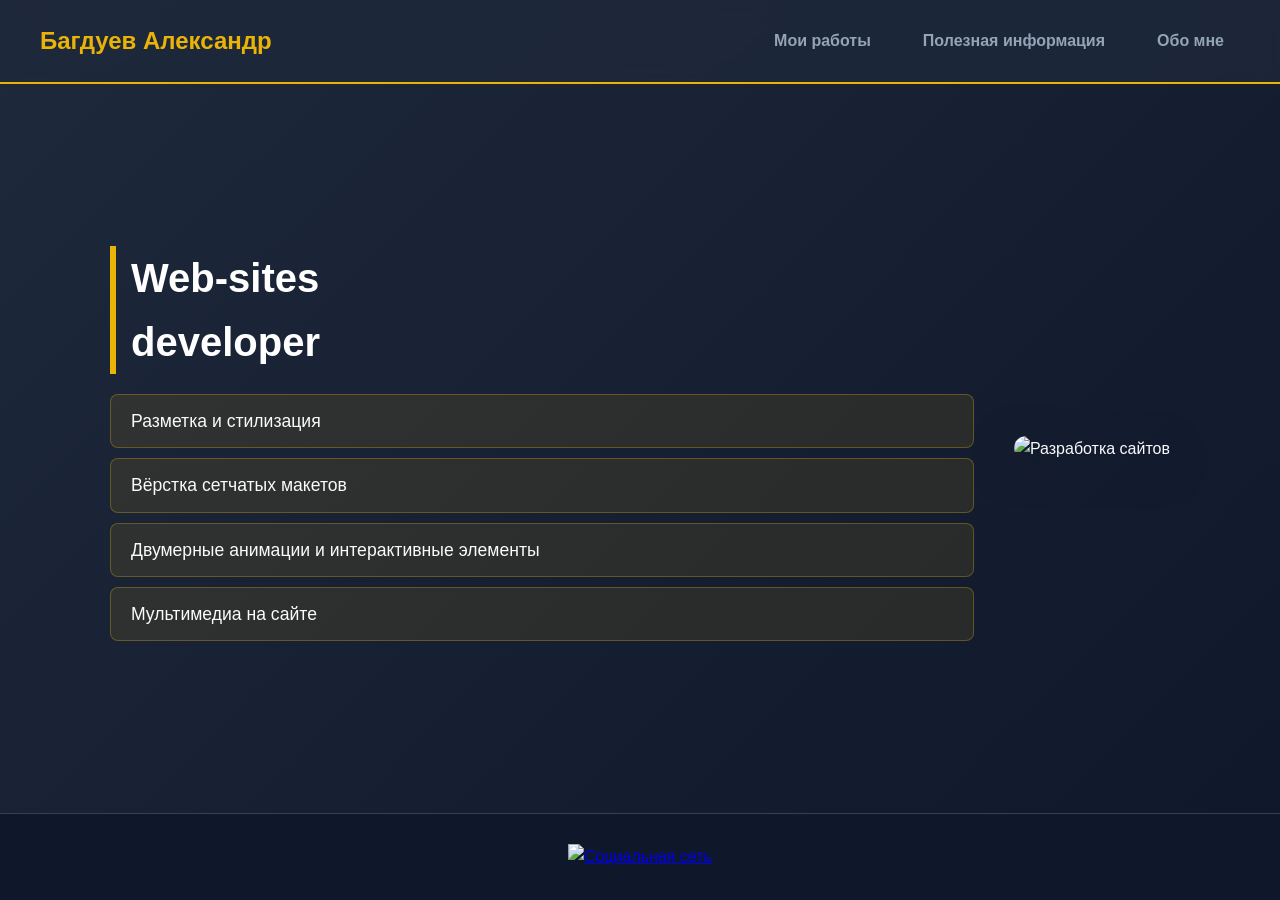
==== index.html @ 1c430585 "Add files via upload" ====
<!DOCTYPE html>
<html lang="ru">
<head>
  <meta charset="UTF-8">
  <meta name="viewport" content="width=device-width, initial-scale=1.0">
  <title>Багдуев Саша | Разработчик сайтов</title>
  <link rel="stylesheet" href="style.css"/>
</head>
<body>
  <header>
    <a class="link-header" href="index.html">Багдуев Александр</a>
    <nav>
      <a class="link-nav" href="mysites.html">Мои работы</a>
      <a class="link-nav" href="info.html">Полезная информация</a>
      <a class="link-nav" href="about.html">Обо мне</a>
    </nav>
  </header>
  
  <main class="hero-section">
    <div class="hero-text">
      <h1>Web-sites<br/>developer</h1>
      <ul class="skills-list">
        <li>Разметка и стилизация</li>
        <li>Вёрстка сетчатых макетов</li>
        <li>Двумерные анимации и интерактивные элементы</li>
        <li>Мультимедиа на сайте</li>
      </ul>
    </div>
    <div class="hero-image">
      <img src="https://learn.algoritmika.org/uploads/2021/04/carousel-1684591_0_1618254197.svg" alt="Разработка сайтов"/>
    </div>
  </main>
  
  <footer>
    <a class="social" href="#"><img src="https://learn.algoritmika.org/uploads/2021/04/Group%201_0_1618254571.png" alt="Социальная сеть"/></a>
  </footer>
</body>
</html>
---- style.css ----
/* Общие сбросы и настройки */
* {
  box-sizing: border-box;
  margin: 0;
  padding: 0;
}

body {
  font-family: 'Segoe UI', Tahoma, Geneva, Verdana, sans-serif;
  background: linear-gradient(135deg, #1e293b, #0f172a);
  color: #f8fafc;
  min-height: 100vh;
  display: flex;
  flex-direction: column;
  line-height: 1.6;
}

main {
  flex: 1;
  max-width: 1100px;
  width: 100%;
  margin: 0 auto;
  padding: 40px 20px;
}

/* Шапка сайта */
header {
  background-color: rgba(30, 41, 59, 0.8);
  backdrop-filter: blur(10px);
  padding: 20px 40px;
  display: flex;
  justify-content: space-between;
  align-items: center;
  border-bottom: 2px solid #eab308;
}

.link-header {
  color: #eab308;
  font-size: 1.5rem;
  font-weight: bold;
  text-decoration: none;
  transition: transform 0.2s;
}

.link-header:hover {
  transform: scale(1.05);
}

header nav {
  display: flex;
  gap: 20px;
}

.link-nav {
  color: #94a3b8;
  text-decoration: none;
  font-weight: 600;
  padding: 8px 16px;
  border-radius: 8px;
  transition: all 0.3s ease;
}

.link-nav:hover, .link-nav.active {
  color: #1e293b;
  background-color: #eab308;
}

/* Заголовки */
h1 {
  font-size: 2.5rem;
  color: #fff;
  margin-bottom: 20px;
  border-left: 6px solid #eab308;
  padding-left: 15px;
}

h2 {
  color: #eab308;
  margin: 30px 0 15px 0;
}

/* Главная страница (Hero Section) */
.hero-section {
  display: flex;
  align-items: center;
  justify-content: space-between;
  gap: 40px;
}

.hero-text {
  flex: 1;
}

.skills-list {
  list-style: none;
  margin-top: 20px;
}

.skills-list li {
  background: rgba(234, 179, 8, 0.1);
  border: 1px solid rgba(234, 179, 8, 0.3);
  padding: 12px 20px;
  margin-bottom: 10px;
  border-radius: 8px;
  font-size: 1.1rem;
}

.hero-image img {
  max-width: 100%;
  height: auto;
  border-radius: 12px;
  filter: drop-shadow(0 10px 20px rgba(0,0,0,0.5));
}

/* Страница портфолио (Сайты) */
.text-big {
  font-size: 1.3rem;
  color: #cbd5e1;
  margin-bottom: 30px;
}

.portfolio-grid {
  display: grid;
  grid-template-columns: repeat(auto-fit, minmax(300px, 1fr));
  gap: 20px;
}

.portfolio-item {
  background: #1e293b;
  border: 1px solid #334155;
  padding: 20px;
  border-radius: 10px;
  transition: transform 0.3s, border-color 0.3s;
}

.portfolio-item:hover {
  transform: translateY(-5px);
  border-color: #eab308;
}

.portfolio-item.bonus {
  background: linear-gradient(135deg, #1e293b, #451a03);
  border-color: #f97316;
}

.link-text {
  color: #eab308;
  text-decoration: none;
  border-bottom: 1px dashed #eab308;
}

.link-text:hover {
  color: #f97316;
  border-bottom-style: solid;
}

/* Полезная информация */
.info-block {
  background: #1e293b;
  padding: 25px;
  border-radius: 12px;
  margin-bottom: 25px;
}

.styled-list {
  padding-left: 20px;
}

.styled-list li {
  margin-bottom: 10px;
  color: #cbd5e1;
}

.tools-grid {
  display: grid;
  grid-template-columns: repeat(auto-fit, minmax(250px, 1fr));
  gap: 15px;
}

/* Обо мне */
.about-content {
  display: flex;
  flex-direction: column;
  gap: 30px;
}

.about-list li {
  background: #1e293b;
  padding: 15px;
  border-radius: 8px;
  margin-bottom: 10px;
  list-style: none;
}

.about-gallery {
  display: flex;
  gap: 20px;
  flex-wrap: wrap;
}

.about-gallery img {
  flex: 1;
  min-width: 280px;
  height: 300px;
  object-fit: cover;
  border-radius: 12px;
  border: 3px solid #334155;
  transition: border-color 0.3s;
}

.about-gallery img:hover {
  border-color: #eab308;
}

/* Подвал */
footer {
  text-align: center;
  padding: 30px;
  background-color: #0f172a;
  border-top: 1px solid #334155;
}

.social img {
  width: 50px;
  height: 50px;
  transition: transform 0.3s;
}

.social img:hover {
  transform: rotate(360deg) scale(1.1);
}

/* Адаптивность для мобилок */
@media (max-width: 768px) {
  header {
    flex-direction: column;
    gap: 15px;
    text-align: center;
  }
  .hero-section {
    flex-direction: column;
  }
}
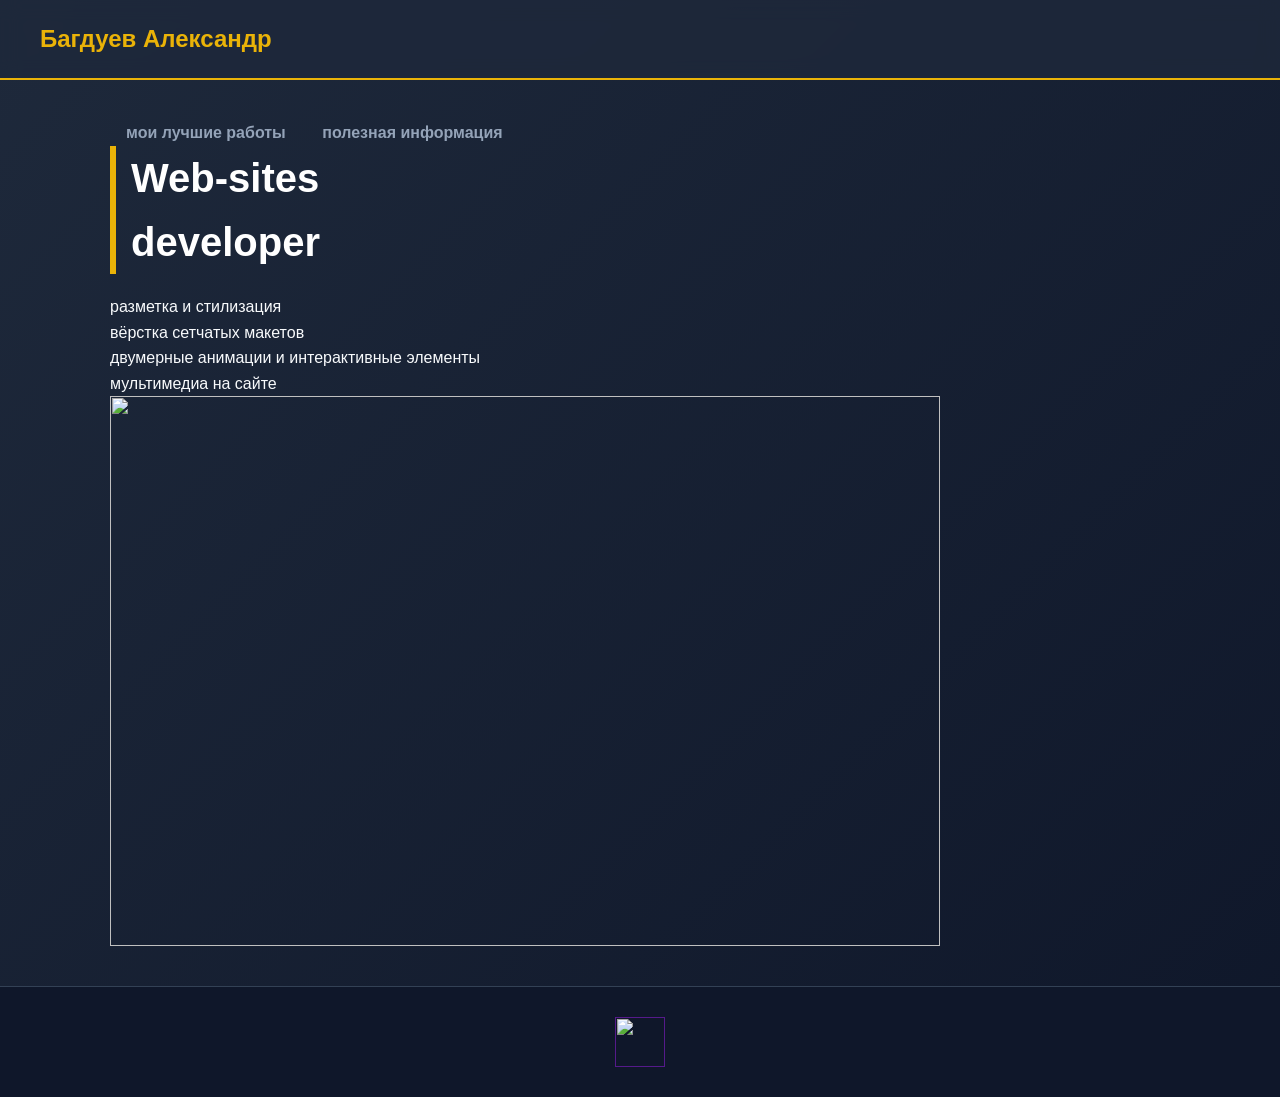
==== commit 6b90e90e: "Update index.html" ====
--- a/index.html
+++ b/index.html
@@ -1,38 +1,26 @@
-<!DOCTYPE html>
-<html lang="ru">
-<head>
-  <meta charset="UTF-8">
-  <meta name="viewport" content="width=device-width, initial-scale=1.0">
-  <title>Багдуев Саша | Разработчик сайтов</title>
-  <link rel="stylesheet" href="style.css"/>
-</head>
-<body>
-  <header>
-    <a class="link-header" href="index.html">Багдуев Александр</a>
-    <nav>
-      <a class="link-nav" href="mysites.html">Мои работы</a>
-      <a class="link-nav" href="info.html">Полезная информация</a>
-      <a class="link-nav" href="about.html">Обо мне</a>
-    </nav>
-  </header>
-  
-  <main class="hero-section">
-    <div class="hero-text">
-      <h1>Web-sites<br/>developer</h1>
-      <ul class="skills-list">
-        <li>Разметка и стилизация</li>
-        <li>Вёрстка сетчатых макетов</li>
-        <li>Двумерные анимации и интерактивные элементы</li>
-        <li>Мультимедиа на сайте</li>
-      </ul>
-    </div>
-    <div class="hero-image">
-      <img src="https://learn.algoritmika.org/uploads/2021/04/carousel-1684591_0_1618254197.svg" alt="Разработка сайтов"/>
-    </div>
-  </main>
-  
-  <footer>
-    <a class="social" href="#"><img src="https://learn.algoritmika.org/uploads/2021/04/Group%201_0_1618254571.png" alt="Социальная сеть"/></a>
-  </footer>
-</body>
-</html>+<html>
+  <head>
+    <title>Багдуев Саша</title>
+    <link rel="stylesheet" href="style.css"/>
+  </head>
+  <body>
+    <header>
+      <a class="link-header" href="about.html">Багдуев Александр</a>
+    </header>
+    <main>
+      <nav>
+        <a class="link-nav" href="mysites.html"><b>мои лучшие работы</b></a>
+        <a class="link-nav" href="info.html"><b>полезная информация</b></a>
+      </nav>
+      <h1>Web-sites<br/> developer</h1>
+      <p>разметка и стилизация</p>
+      <p>вёрстка сетчатых макетов</p>
+      <p>двумерные анимации и интерактивные элементы</p>
+      <p>мультимедиа на сайте</p>
+      <img src="https://learn.algoritmika.org/uploads/2021/04/carousel-1684591_0_1618254197.svg" width="830px" height="550px"/>
+    </main>
+    <footer>
+      <a class="social" href=""><img src="https://learn.algoritmika.org/uploads/2021/04/Group%201_0_1618254571.png" width="100px" height="100px"/></a>
+    </footer>
+  </body>
+</html>
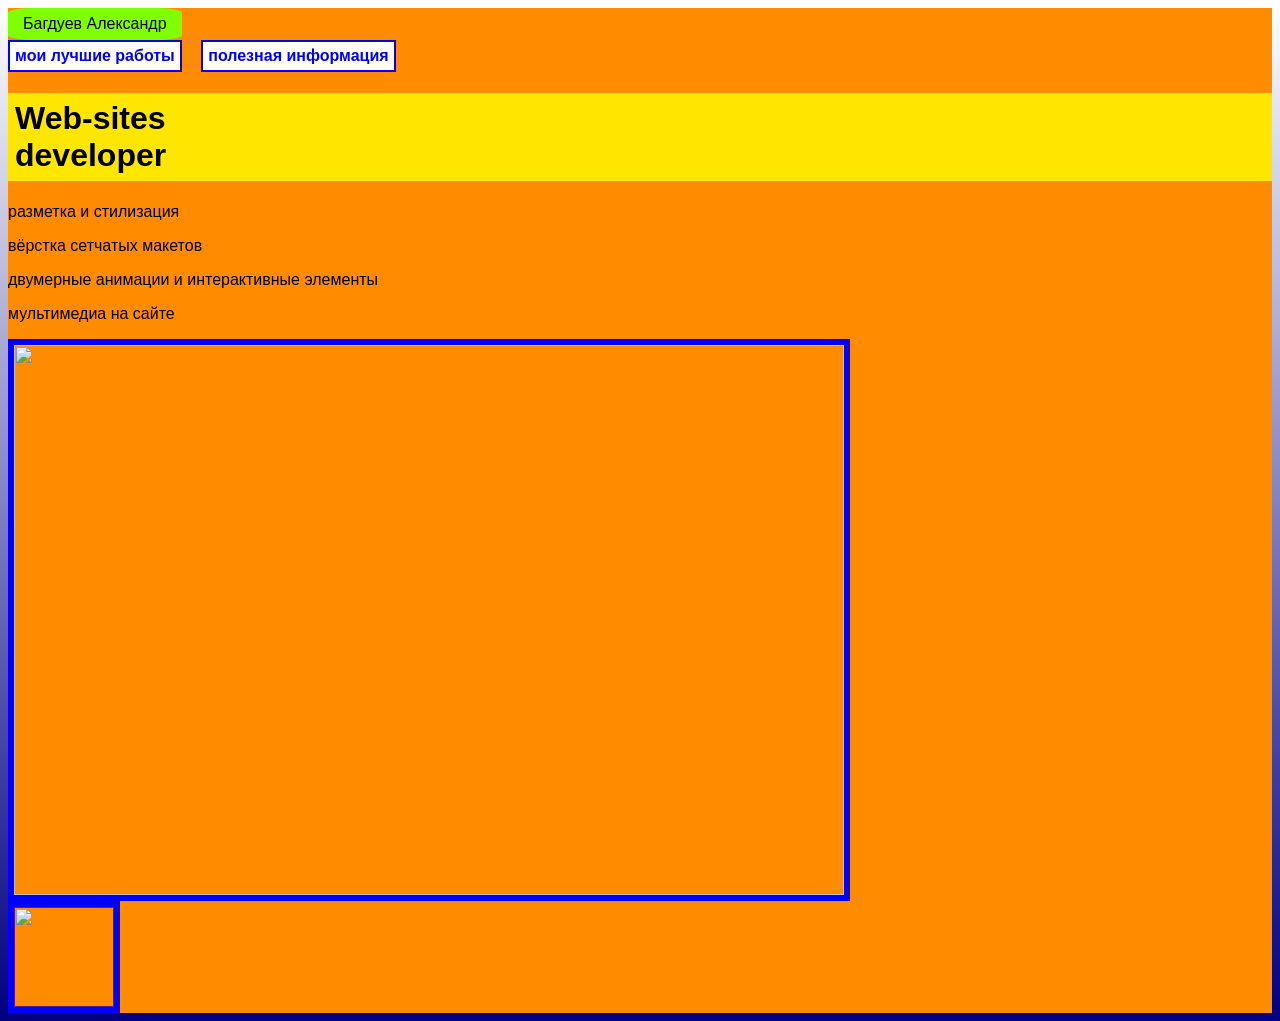
==== commit c348bf10: "Update index.html" ====
--- a/index.html
+++ b/index.html
@@ -5,7 +5,7 @@
   </head>
   <body>
     <header>
-      <a class="link-header" href="about.html">Багдуев Александр</a>
+      <a class="link-header" href="leonov.html">Багдуев Александр</a>
     </header>
     <main>
       <nav>
--- a/style.css
+++ b/style.css
@@ -1,243 +1,54 @@
-/* Общие сбросы и настройки */
-* {
-  box-sizing: border-box;
-  margin: 0;
-  padding: 0;
+/* Общие базовые стили из ваших вариантов */
+body {
+    font-family: sans-serif;
+    background-color: darkorange; /* Для страниц, где нужен оранжевый фон */
 }
 
-body {
-  font-family: 'Segoe UI', Tahoma, Geneva, Verdana, sans-serif;
-  background: linear-gradient(135deg, #1e293b, #0f172a);
-  color: #f8fafc;
-  min-height: 100vh;
-  display: flex;
-  flex-direction: column;
-  line-height: 1.6;
+/* На странице "Обо мне" вы хотели градиент, поэтому добавим его отдельно для body, если нужно, */
+/* но чтобы код оставался простым, CSS применяет эти правила ко всем страницам одинаково */
+html {
+    background-image: linear-gradient(white, navy);
+    min-height: 100%;
 }
 
-main {
-  flex: 1;
-  max-width: 1100px;
-  width: 100%;
-  margin: 0 auto;
-  padding: 40px 20px;
+h1 {
+    border: 7px solid rgb(255, 230, 0);
+    background-color: rgb(255, 230, 0);
+    color: black;
 }
 
-/* Шапка сайта */
-header {
-  background-color: rgba(30, 41, 59, 0.8);
-  backdrop-filter: blur(10px);
-  padding: 20px 40px;
-  display: flex;
-  justify-content: space-between;
-  align-items: center;
-  border-bottom: 2px solid #eab308;
+ul {
+    border: 5px solid green;
+    background-color: green;
+    color: aliceblue;
 }
 
-.link-header {
-  color: #eab308;
-  font-size: 1.5rem;
-  font-weight: bold;
-  text-decoration: none;
-  transition: transform 0.2s;
+img {
+    border: 6px solid blue;
 }
 
-.link-header:hover {
-  transform: scale(1.05);
+li {
+    border: 3px solid white;
 }
 
-header nav {
-  display: flex;
-  gap: 20px;
+/* Стили для ссылок в шапке */
+header a {
+    border: 5px solid chartreuse;
+    border-radius: 15%;
+    text-decoration: none;
+    background-color: chartreuse;
+    color: black;
+    padding: 2px 10px;
+    display: inline-block;
 }
 
+/* Ссылки в меню на главной */
 .link-nav {
-  color: #94a3b8;
-  text-decoration: none;
-  font-weight: 600;
-  padding: 8px 16px;
-  border-radius: 8px;
-  transition: all 0.3s ease;
+    display: inline-block;
+    margin-right: 15px;
+    color: blue;
+    background-color: white;
+    padding: 5px;
+    border: 2px solid blue;
+    text-decoration: none;
 }
-
-.link-nav:hover, .link-nav.active {
-  color: #1e293b;
-  background-color: #eab308;
-}
-
-/* Заголовки */
-h1 {
-  font-size: 2.5rem;
-  color: #fff;
-  margin-bottom: 20px;
-  border-left: 6px solid #eab308;
-  padding-left: 15px;
-}
-
-h2 {
-  color: #eab308;
-  margin: 30px 0 15px 0;
-}
-
-/* Главная страница (Hero Section) */
-.hero-section {
-  display: flex;
-  align-items: center;
-  justify-content: space-between;
-  gap: 40px;
-}
-
-.hero-text {
-  flex: 1;
-}
-
-.skills-list {
-  list-style: none;
-  margin-top: 20px;
-}
-
-.skills-list li {
-  background: rgba(234, 179, 8, 0.1);
-  border: 1px solid rgba(234, 179, 8, 0.3);
-  padding: 12px 20px;
-  margin-bottom: 10px;
-  border-radius: 8px;
-  font-size: 1.1rem;
-}
-
-.hero-image img {
-  max-width: 100%;
-  height: auto;
-  border-radius: 12px;
-  filter: drop-shadow(0 10px 20px rgba(0,0,0,0.5));
-}
-
-/* Страница портфолио (Сайты) */
-.text-big {
-  font-size: 1.3rem;
-  color: #cbd5e1;
-  margin-bottom: 30px;
-}
-
-.portfolio-grid {
-  display: grid;
-  grid-template-columns: repeat(auto-fit, minmax(300px, 1fr));
-  gap: 20px;
-}
-
-.portfolio-item {
-  background: #1e293b;
-  border: 1px solid #334155;
-  padding: 20px;
-  border-radius: 10px;
-  transition: transform 0.3s, border-color 0.3s;
-}
-
-.portfolio-item:hover {
-  transform: translateY(-5px);
-  border-color: #eab308;
-}
-
-.portfolio-item.bonus {
-  background: linear-gradient(135deg, #1e293b, #451a03);
-  border-color: #f97316;
-}
-
-.link-text {
-  color: #eab308;
-  text-decoration: none;
-  border-bottom: 1px dashed #eab308;
-}
-
-.link-text:hover {
-  color: #f97316;
-  border-bottom-style: solid;
-}
-
-/* Полезная информация */
-.info-block {
-  background: #1e293b;
-  padding: 25px;
-  border-radius: 12px;
-  margin-bottom: 25px;
-}
-
-.styled-list {
-  padding-left: 20px;
-}
-
-.styled-list li {
-  margin-bottom: 10px;
-  color: #cbd5e1;
-}
-
-.tools-grid {
-  display: grid;
-  grid-template-columns: repeat(auto-fit, minmax(250px, 1fr));
-  gap: 15px;
-}
-
-/* Обо мне */
-.about-content {
-  display: flex;
-  flex-direction: column;
-  gap: 30px;
-}
-
-.about-list li {
-  background: #1e293b;
-  padding: 15px;
-  border-radius: 8px;
-  margin-bottom: 10px;
-  list-style: none;
-}
-
-.about-gallery {
-  display: flex;
-  gap: 20px;
-  flex-wrap: wrap;
-}
-
-.about-gallery img {
-  flex: 1;
-  min-width: 280px;
-  height: 300px;
-  object-fit: cover;
-  border-radius: 12px;
-  border: 3px solid #334155;
-  transition: border-color 0.3s;
-}
-
-.about-gallery img:hover {
-  border-color: #eab308;
-}
-
-/* Подвал */
-footer {
-  text-align: center;
-  padding: 30px;
-  background-color: #0f172a;
-  border-top: 1px solid #334155;
-}
-
-.social img {
-  width: 50px;
-  height: 50px;
-  transition: transform 0.3s;
-}
-
-.social img:hover {
-  transform: rotate(360deg) scale(1.1);
-}
-
-/* Адаптивность для мобилок */
-@media (max-width: 768px) {
-  header {
-    flex-direction: column;
-    gap: 15px;
-    text-align: center;
-  }
-  .hero-section {
-    flex-direction: column;
-  }
-}
